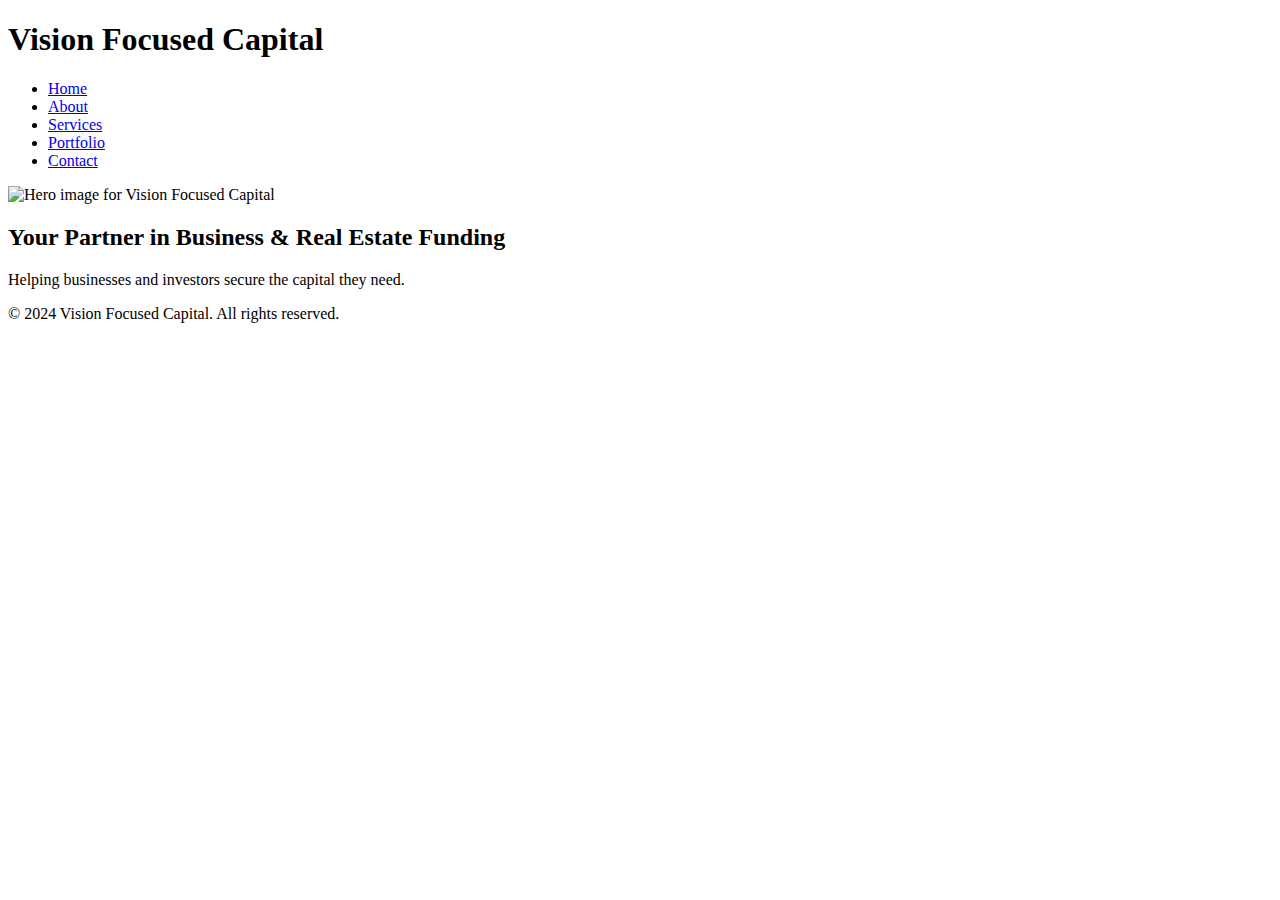
==== index.html @ 913510e0 "Create index.html" ====
<!DOCTYPE html>
<html lang="en">
<head>
    <meta charset="UTF-8">
    <meta name="viewport" content="width=device-width, initial-scale=1.0">
    <title>Vision Focused Capital - Home</title>
    <link rel="stylesheet" href="style.css">
</head>
<body>
    <header>
        <h1>Vision Focused Capital</h1>
        <nav>
            <ul>
                <li><a href="index.html">Home</a></li>
                <li><a href="about.html">About</a></li>
                <li><a href="services.html">Services</a></li>
                <li><a href="portfolio.html">Portfolio</a></li>
                <li><a href="contact.html">Contact</a></li>
            </ul>
        </nav>
    </header>
    <main>
        <section class="hero">
            <img src="assets/images/hero.png" alt="Hero image for Vision Focused Capital" class="hero-image">
            <h2>Your Partner in Business & Real Estate Funding</h2>
            <p>Helping businesses and investors secure the capital they need.</p>
        </section>
    </main>
    <footer>
        <p>&copy; 2024 Vision Focused Capital. All rights reserved.</p>
    </footer>
    <script src="script.js"></script>
</body>
</html>
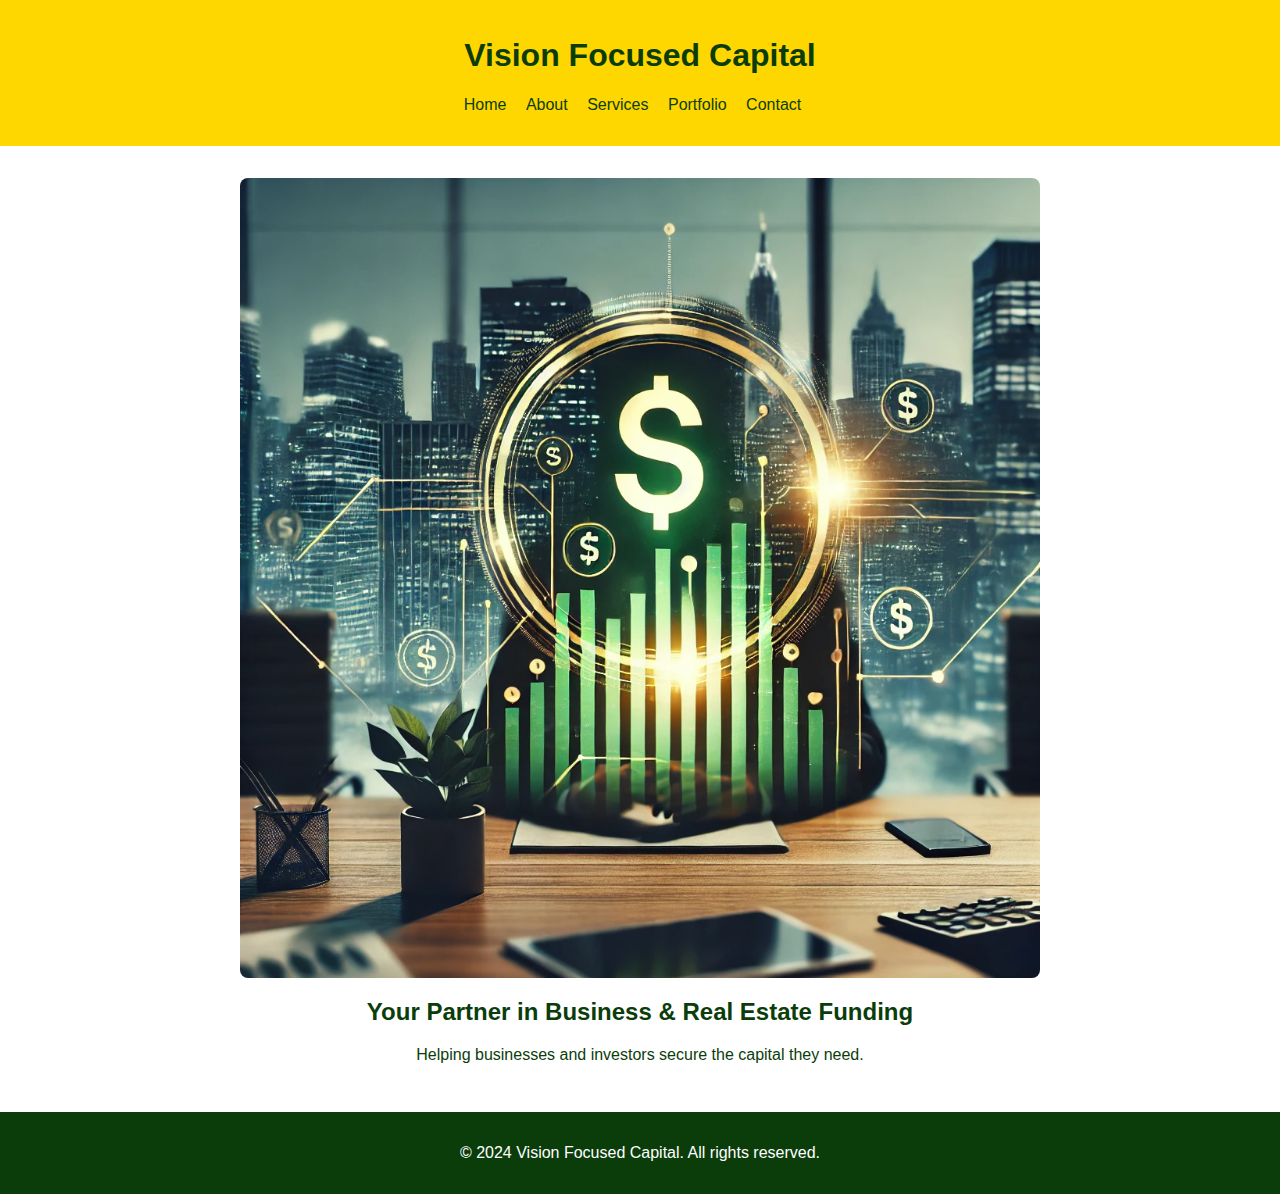
==== commit a61d2a53: "Update index.html" ====
--- a/index.html
+++ b/index.html
@@ -21,7 +21,7 @@
     </header>
     <main>
         <section class="hero">
-            <img src="assets/images/hero.png" alt="Hero image for Vision Focused Capital" class="hero-image">
+            <img src="assets/images/DALL·E 2024-10-18 14.22.44 - A professional hero image for a business loan brokerage website, featuring a city skyline in the background with an abstract overlay symbolizing finan.webp" alt="Hero image for Vision Focused Capital" class="hero-image">
             <h2>Your Partner in Business & Real Estate Funding</h2>
             <p>Helping businesses and investors secure the capital they need.</p>
         </section>
--- a/style.css
+++ b/style.css
@@ -0,0 +1,49 @@
+body {
+    font-family: Arial, sans-serif;
+    background-color: #FFFFFF;
+    color: #0B3D0B; /* Forest Green */
+    margin: 0;
+    padding: 0;
+}
+
+header {
+    background-color: #FFD700; /* Royal Gold */
+    padding: 1rem;
+    text-align: center;
+}
+
+nav ul {
+    list-style-type: none;
+    padding: 0;
+}
+
+nav ul li {
+    display: inline;
+    margin-right: 15px;
+}
+
+nav ul li a {
+    text-decoration: none;
+    color: #0B3D0B;
+}
+
+.hero-image, .team-image, .services-image, .portfolio-image, .contact-image {
+    width: 100%;
+    max-width: 800px;
+    height: auto;
+    margin: 0 auto;
+    display: block;
+    border-radius: 8px;
+}
+
+.hero, .team, .services, .portfolio, .contact {
+    padding: 2rem;
+    text-align: center;
+}
+
+footer {
+    background-color: #0B3D0B;
+    color: #FFFFFF;
+    text-align: center;
+    padding: 1rem;
+}
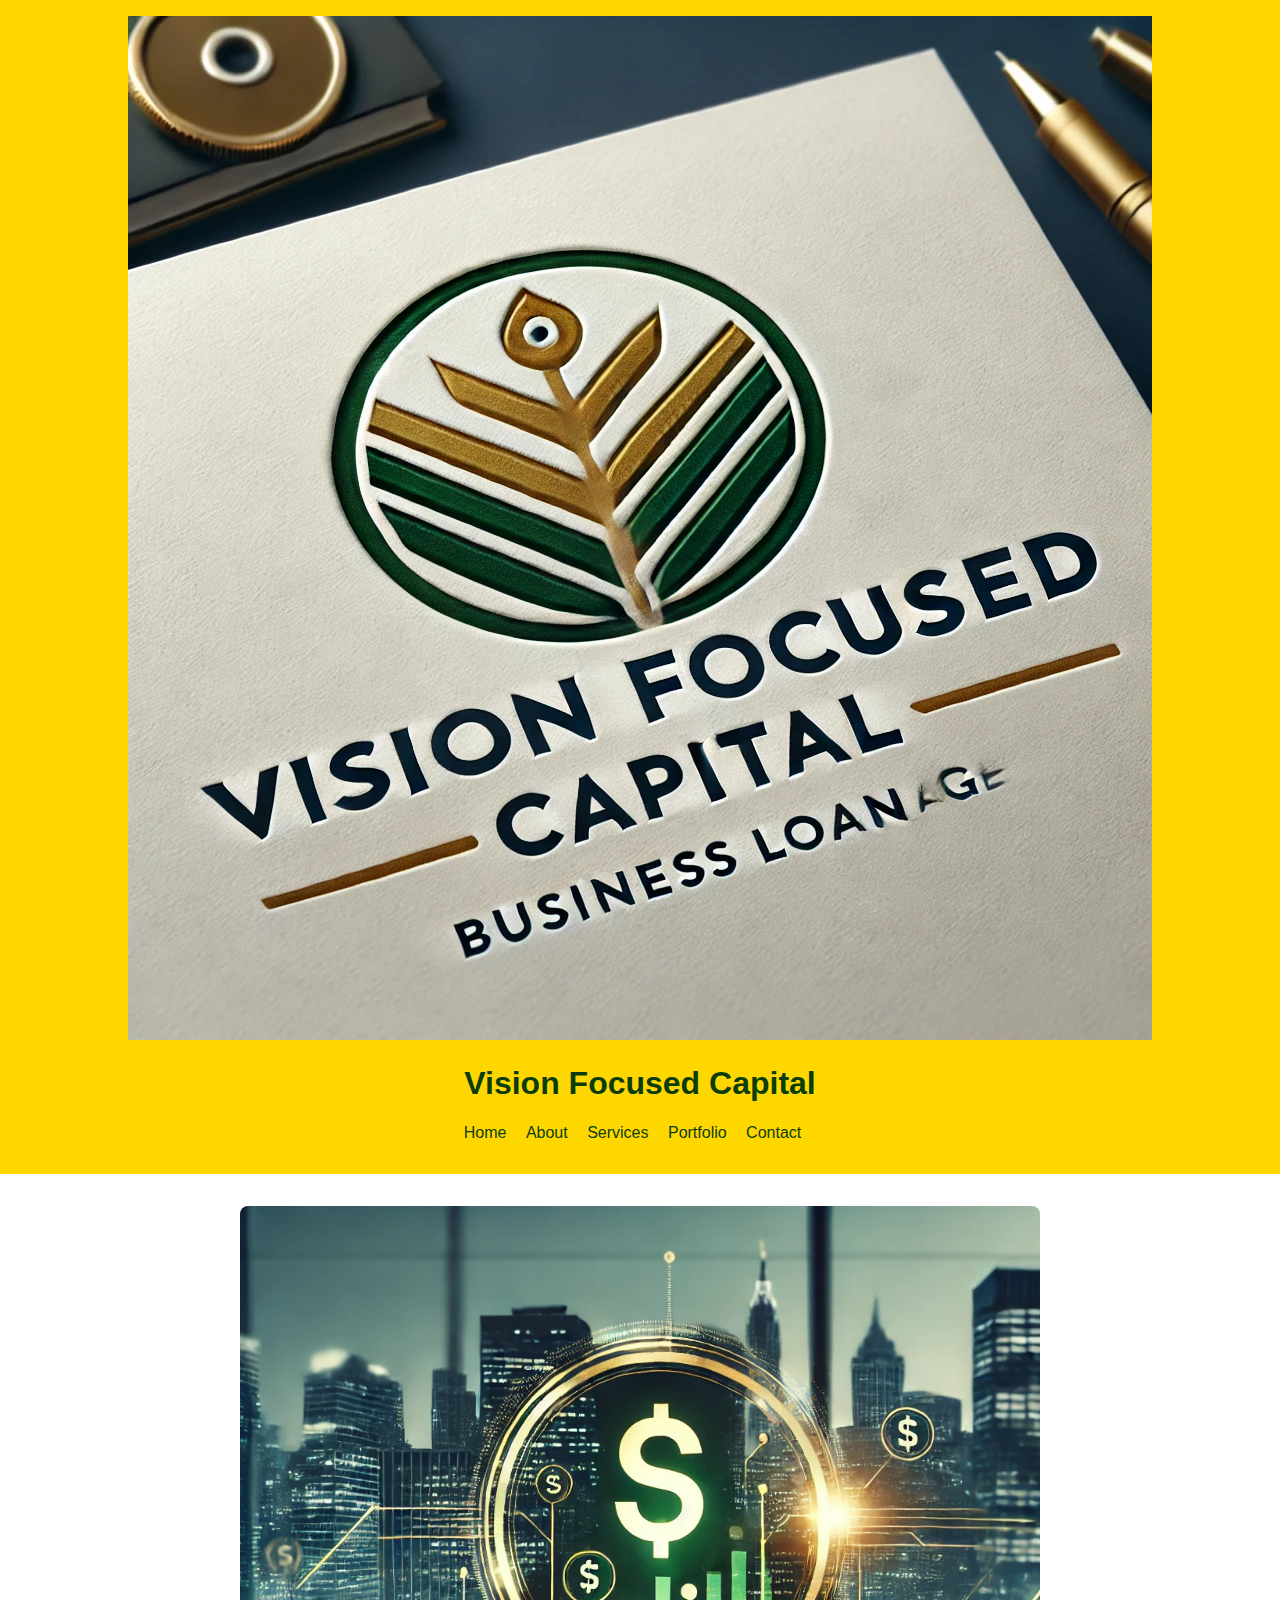
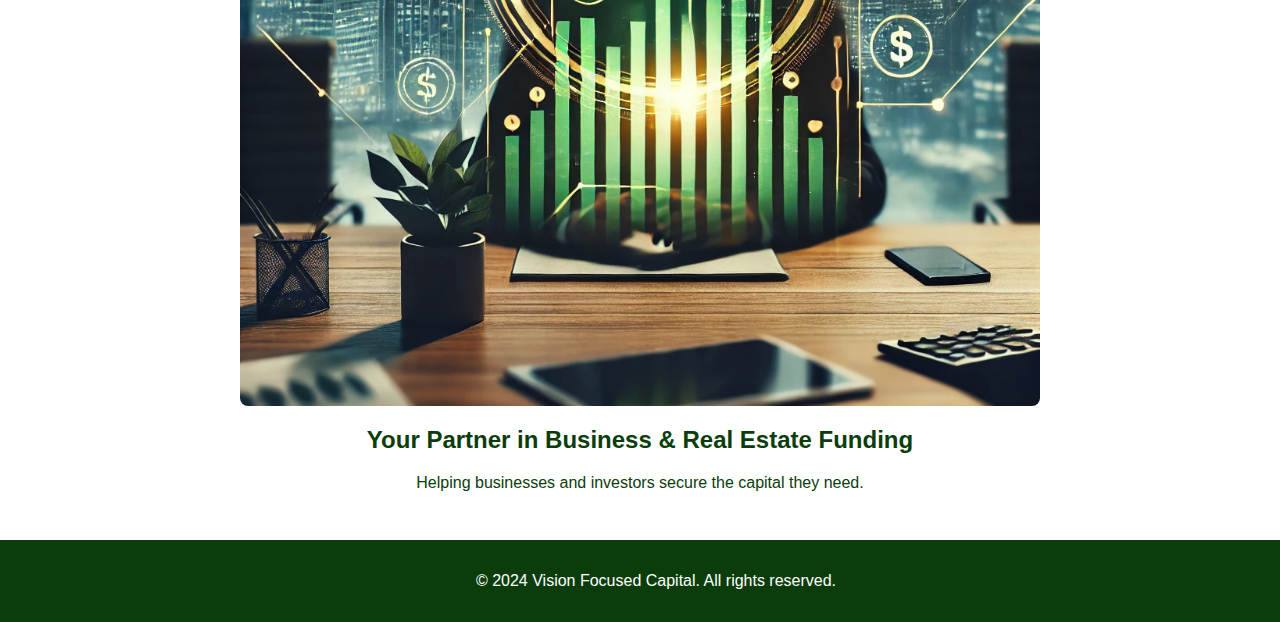
==== commit ac55ddeb: "Update index.html" ====
--- a/index.html
+++ b/index.html
@@ -8,6 +8,7 @@
 </head>
 <body>
     <header>
+        <img src="assets/images/logo.webp" alt="Vision Focused Capital Logo" class="logo">
         <h1>Vision Focused Capital</h1>
         <nav>
             <ul>
@@ -21,7 +22,7 @@
     </header>
     <main>
         <section class="hero">
-            <img src="assets/images/DALL·E 2024-10-18 14.22.44 - A professional hero image for a business loan brokerage website, featuring a city skyline in the background with an abstract overlay symbolizing finan.webp" alt="Hero image for Vision Focused Capital" class="hero-image">
+            <img src="assets/images/hero.webp" alt="Hero image for Vision Focused Capital" class="hero-image">
             <h2>Your Partner in Business & Real Estate Funding</h2>
             <p>Helping businesses and investors secure the capital they need.</p>
         </section>
--- a/style.css
+++ b/style.css
@@ -46,4 +46,7 @@
     color: #FFFFFF;
     text-align: center;
     padding: 1rem;
+    position: relative;
+    bottom: 0;
+    width: 100%;
 }
